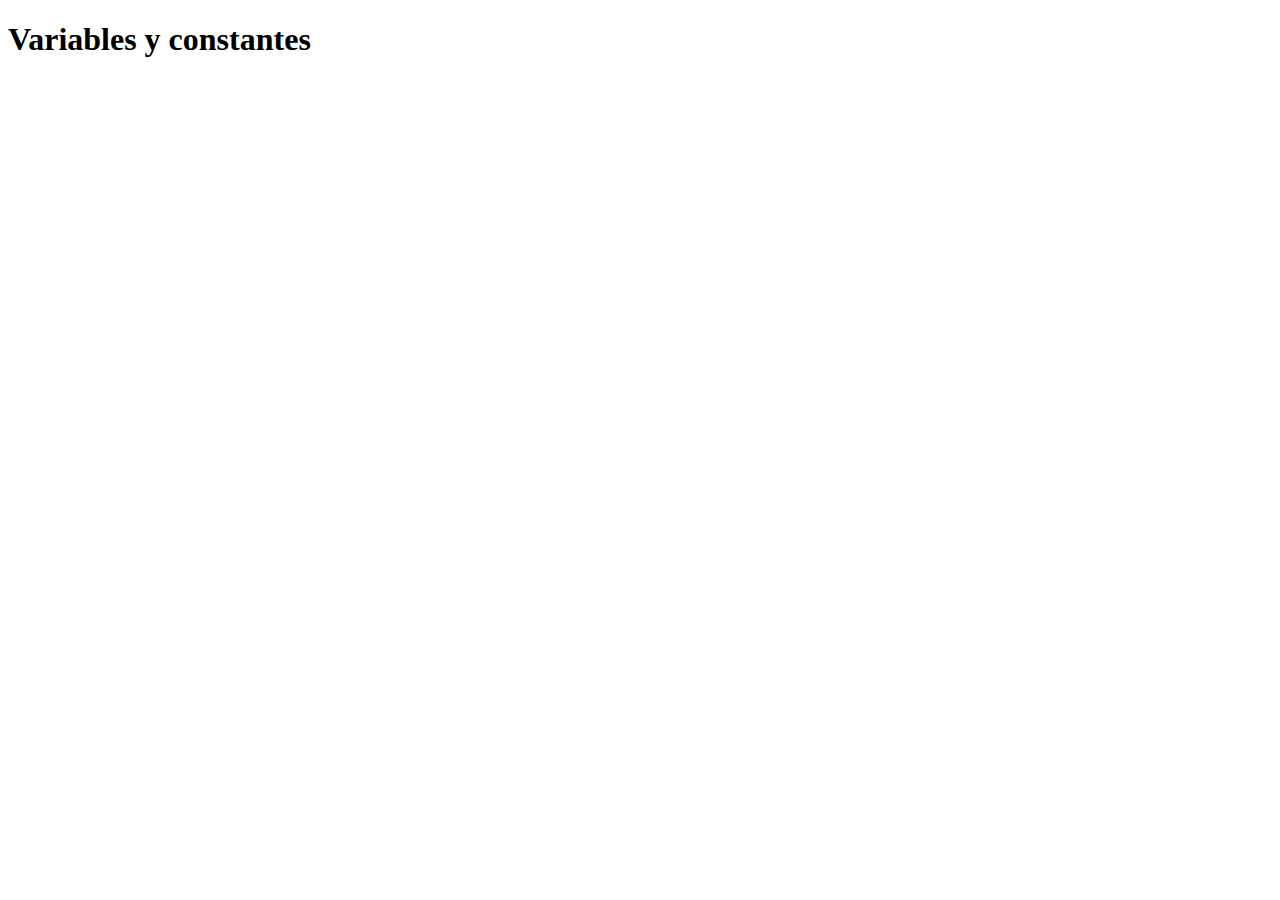
==== index.html @ 43fc98c3 "arrays" ====
<!DOCTYPE html>
<html lang="en">
<head>
    <meta charset="UTF-8">
    <meta http-equiv="X-UA-Compatible" content="IE=edge">
    <meta name="viewport" content="width=device-width, initial-scale=1.0">
    <title>Document</title>
</head>
<body>
    <h1>Variables y constantes</h1>
    <div id="caja"></div>
    <script src="variables.js"></script>
</html>
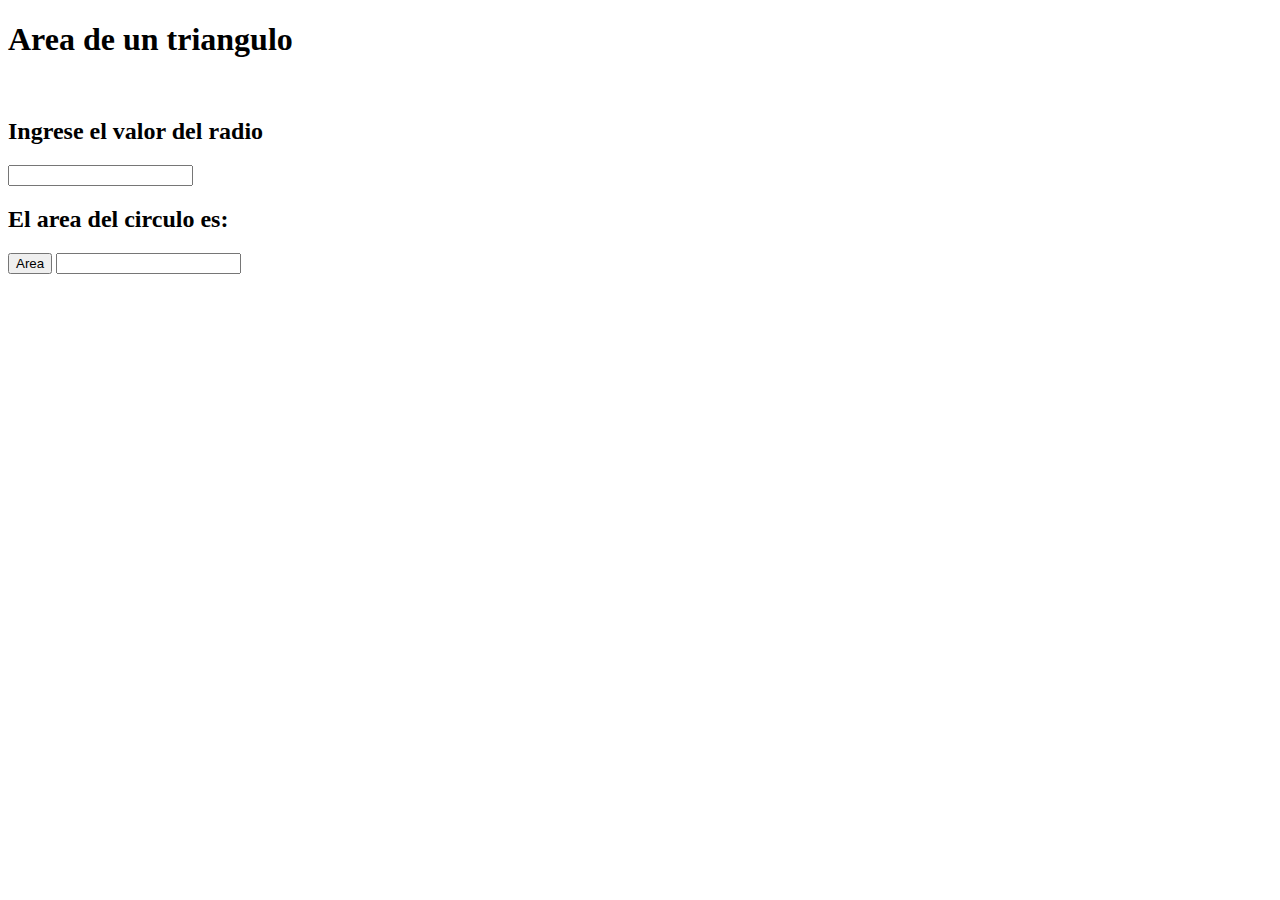
==== commit 25499619: "funciones2" ====
--- a/index.html
+++ b/index.html
@@ -4,10 +4,19 @@
     <meta charset="UTF-8">
     <meta http-equiv="X-UA-Compatible" content="IE=edge">
     <meta name="viewport" content="width=device-width, initial-scale=1.0">
-    <title>Document</title>
+    <title>Area de un radio</title>
 </head>
 <body>
-    <h1>Variables y constantes</h1>
+    <div id="contenedor">
+        <h1>Area de un triangulo</h1>
+        <br>
+        <H2>Ingrese el valor del radio</H2>
+        <input type="text" id="radio">
+        <br>
+        <h2>El area del circulo es: </h2>
+        <input type="button" onclick="area()" value="Area"> 
+        <input type="text" id="resultado">
+    </div>
     <div id="caja"></div>
-    <script src="variables.js"></script>
+    <script src="funciones_2.js"></script>
 </html>